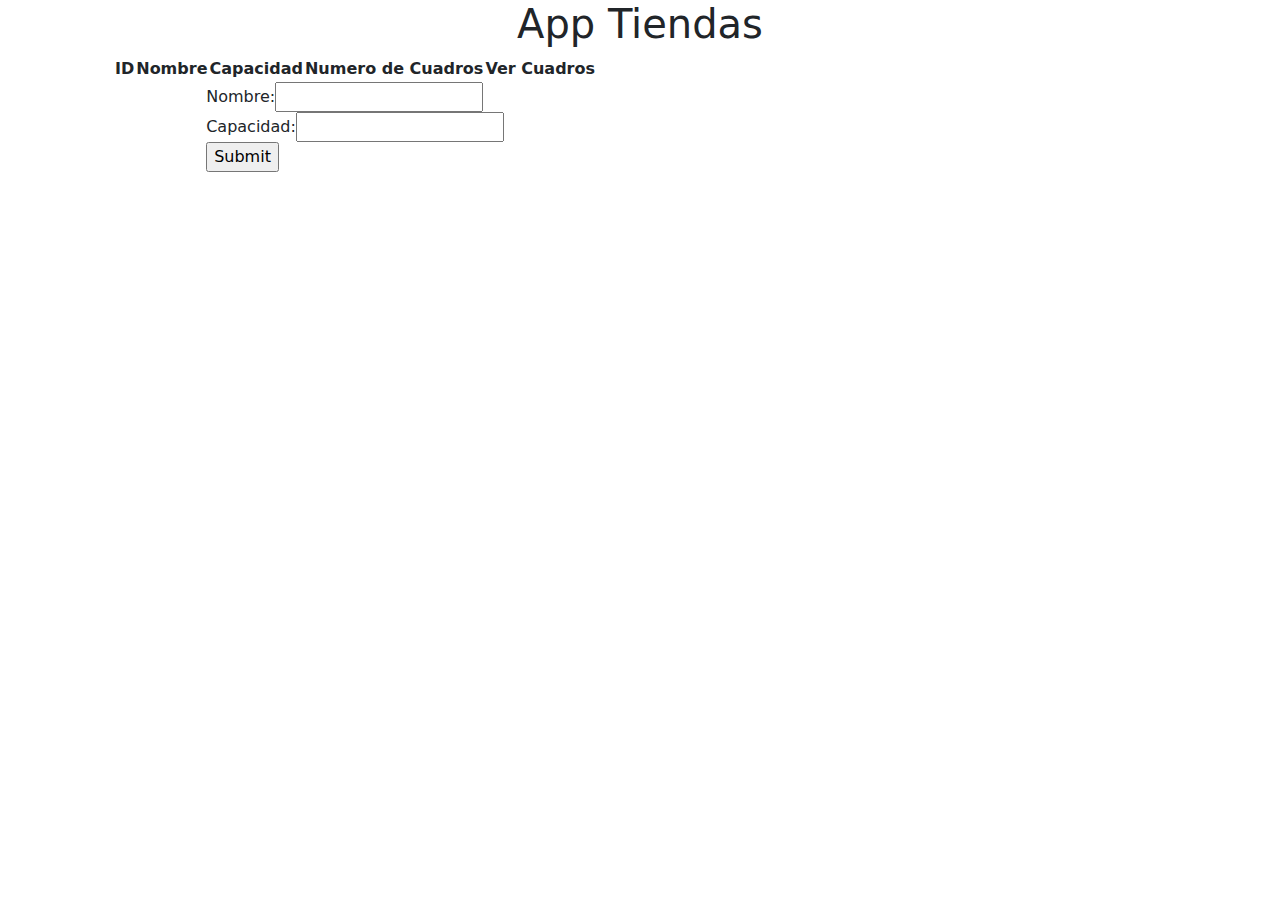
==== Modul 14/Modul14Nivell2/src/main/resources/static/index.html @ 9a096400 "Modul14 Nivell2 crides fetes" ====
<!DOCTYPE html>
<!DOCTYPE html>
<html lang="es">
<head>
    <meta charset="UTF-8">
    <meta http-equiv="X-UA-Compatible" content="IE=edge">
    <meta name="viewport" content="width=device-width, initial-scale=1.0">
    <title>App Tiendas</title>
    <link rel="stylesheet" href="bootstrap.css">
    <link rel="stylesheet" href="style.css">
</head>
<body>
    <main class="container">
        <div class="row">
            <div class="col-12 d-flex justify-content-center">
                <h1>App Tiendas</h1>
            </div>
        </div>
        <div class="row">
            <div class="col-6 d-flex justify-content-center ">
                <table>
                    
                    <thead><th>ID<th>Nombre <th>Capacidad <th>Numero de Cuadros <th>Ver Cuadros </thead>
                    <tbody id="cuerpoTabla">


                    </tbody>    
                </table>
            </div>
            <div class="col-6 d-flex justify-content-center">
                <table id="tablaCuadros" style="display: none;">
                    
                    <thead><th>ID<th>Autor <th>Fecha de entrada</thead>
                    <tbody id="cuerpoTablaCuadros">


                    </tbody>    
                </table>
            </div>
        </div>
        <div class="row">
            <div class="col-6 d-flex justify-content-around">
                <form id="formularioTienda" method="post">
                    Nombre:<input name="name" type="text"><br>
                    Capacidad:<input name="capacity" type="number"><br>
                    <input type="submit">
                </form>
            </div> 
            <div class="col-6 d-flex justify-content-around">
                <form id="formularioCuadro" method="post" style="display: none;">
                    <span style="display: none;"><input name="shopId" type="text" id="shopId"><br></span>
                    Autor:<input name="autor" type="text"><br>
                    <input type="submit">
                    <button id="botonBorrarCuadros">Borrar Todo</button>
                </form>
                
            </div>
               
        </div>
    </main>


    <script src="jquery-3.6.0.min.js"></script>
    <script src="bootstrap.js"></script>
    <script src="script.js"></script>
</body>
</html>
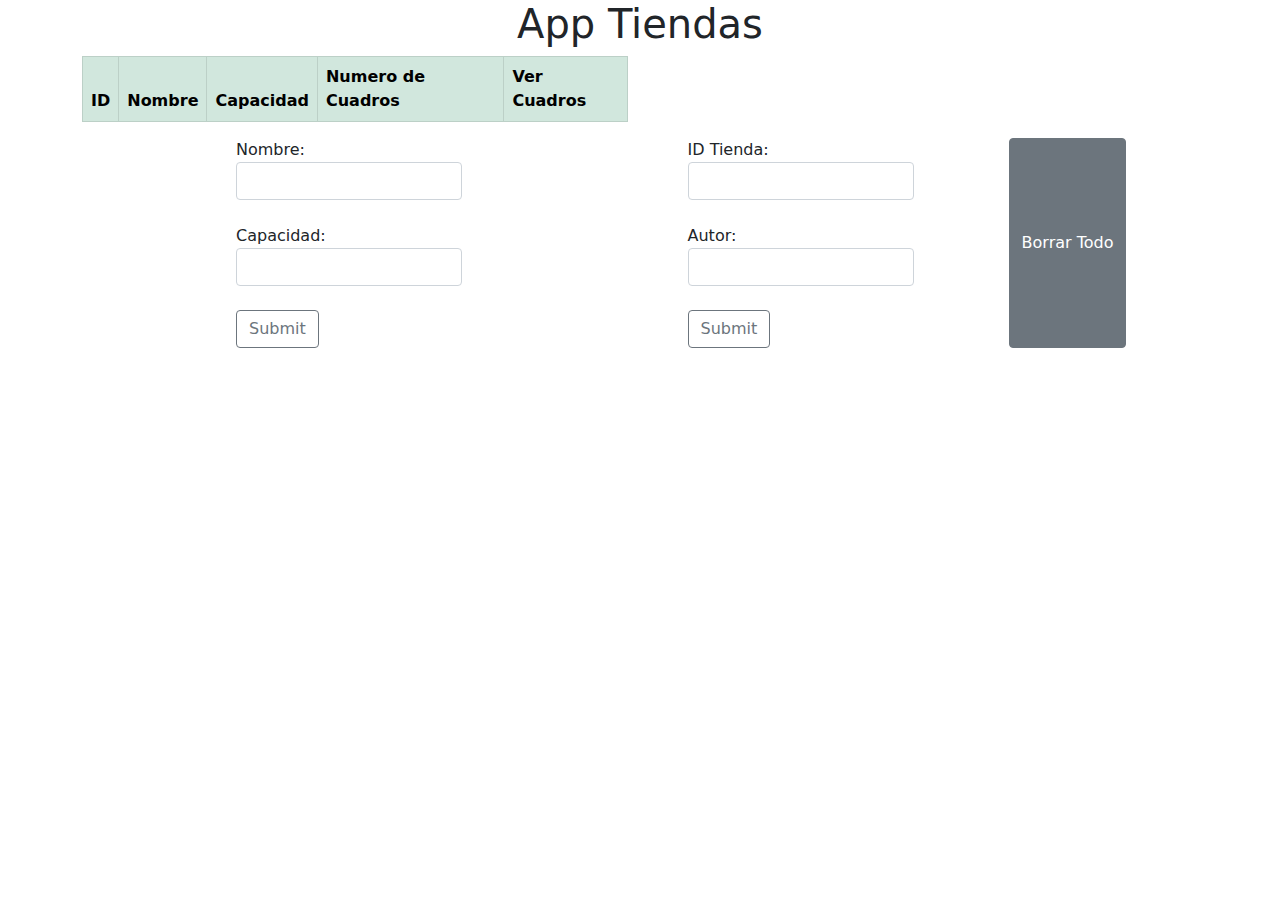
==== commit 30821a22: "modul 14 lvl 2 fet" ====
--- a/Modul 14/Modul14Nivell2/src/main/resources/static/index.html
+++ b/Modul 14/Modul14Nivell2/src/main/resources/static/index.html
@@ -18,7 +18,7 @@
         </div>
         <div class="row">
             <div class="col-6 d-flex justify-content-center ">
-                <table>
+                <table class="table table-success table-bordered">
                     
                     <thead><th>ID<th>Nombre <th>Capacidad <th>Numero de Cuadros <th>Ver Cuadros </thead>
                     <tbody id="cuerpoTabla">
@@ -27,41 +27,45 @@
                     </tbody>    
                 </table>
             </div>
-            <div class="col-6 d-flex justify-content-center">
-                <table id="tablaCuadros" style="display: none;">
-                    
-                    <thead><th>ID<th>Autor <th>Fecha de entrada</thead>
-                    <tbody id="cuerpoTablaCuadros">
+             <div id="containerCuadros" class="col-6 d-flex ">
+              <!--  <div class="collapse" id="collapseExample">
+                    <div class="card card-body">
+                        <table class="table" id="tablaCuadros" style="display: none;" >
+                            
+                            <thead><th>ID<th>Autor <th>Fecha de entrada</thead>
+                            <tbody id="cuerpoTablaCuadros">
 
 
-                    </tbody>    
-                </table>
-            </div>
+                            </tbody>    
+                        </table>
+                    </div>
+                </div>        
+            </div>-->
         </div>
         <div class="row">
             <div class="col-6 d-flex justify-content-around">
                 <form id="formularioTienda" method="post">
-                    Nombre:<input name="name" type="text"><br>
-                    Capacidad:<input name="capacity" type="number"><br>
-                    <input type="submit">
+                    Nombre:<input class="form-control" name="name" type="text"><br>
+                    Capacidad:<input  class="form-control" name="capacity" type="number"><br>
+                    <input class="btn btn-outline-secondary" type="submit">
                 </form>
             </div> 
             <div class="col-6 d-flex justify-content-around">
-                <form id="formularioCuadro" method="post" style="display: none;">
-                    <span style="display: none;"><input name="shopId" type="text" id="shopId"><br></span>
-                    Autor:<input name="autor" type="text"><br>
-                    <input type="submit">
-                    <button id="botonBorrarCuadros">Borrar Todo</button>
+                <form id="formularioCuadro" method="post" >
+                    ID Tienda:<input class="form-control" name="shopId" type="text" id="shopId"><br>
+                    Autor:<input class="form-control" name="autor" type="text"><br>
+                    <input class="btn btn-outline-secondary" type="submit">
+                    
                 </form>
-                
+                <button class="btn btn-secondary " id="botonBorrarCuadros">Borrar Todo</button>
             </div>
                
         </div>
     </main>
-
-
+    
     <script src="jquery-3.6.0.min.js"></script>
+    <script src="script.js"></script>
     <script src="bootstrap.js"></script>
-    <script src="script.js"></script>
+    
 </body>
 </html>